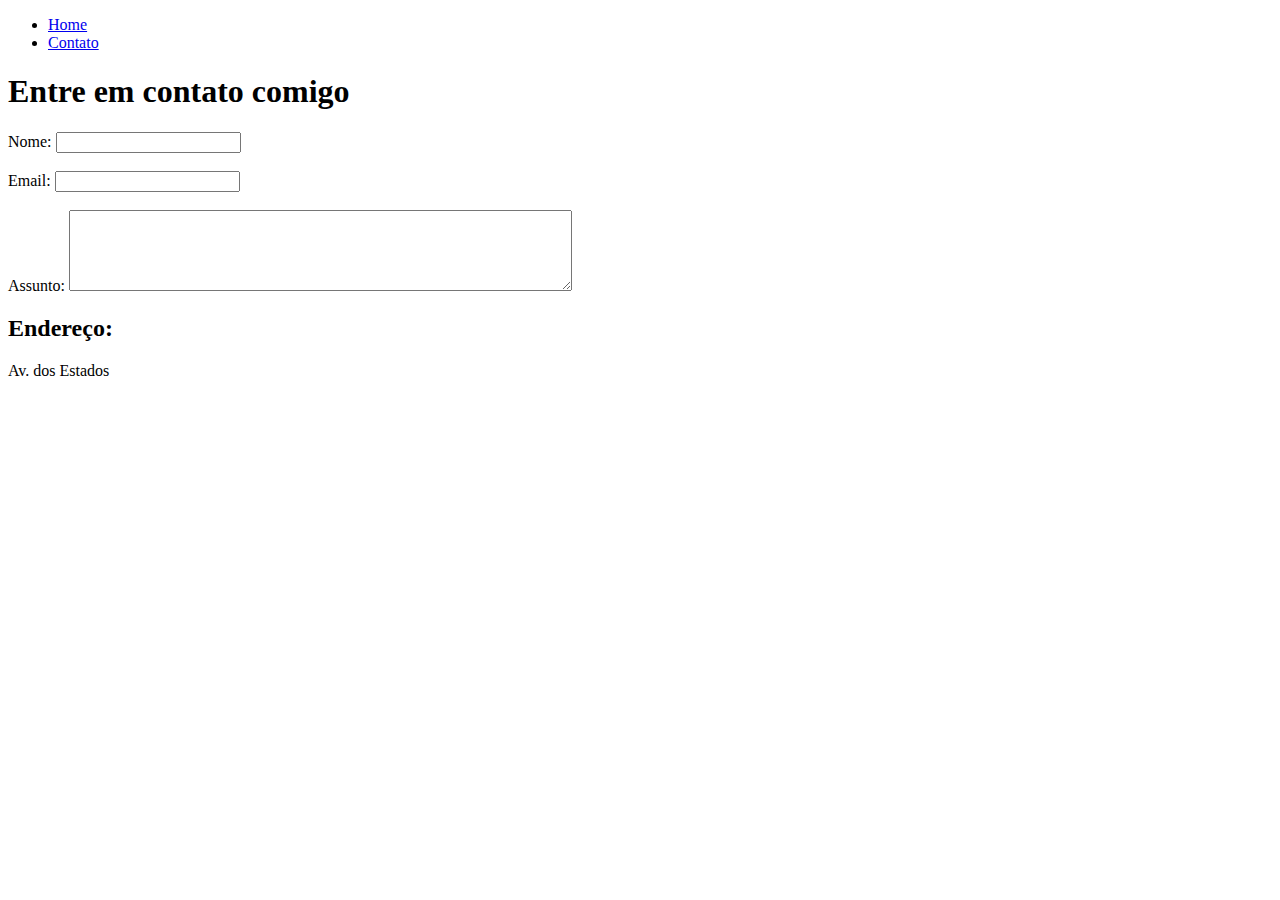
==== contato.html @ 98343437 "first page" ====
<!DOCTYPE html>
<html lang="pt-br">
    <head>
        <meta charset="UTF-8">
        <meta name="viewport" content="width=device-width, initial-scale=1.0">
        <title>Contato</title>
    </head>
    <body>
        <ul>
            <li><a href="index.html">Home</a></li>
            <li><a href="contato.html">Contato</a></li>
        </ul>
        <h1>
            Entre em contato comigo
        </h1>
       <form>
           <label for="">Nome:</label>
           <input type="text" id="nome">

        <br>
        <br>

           <label for="">Email:</label>
           <input type="email" id="email">
           <br>
           <br>
           <label for="">Assunto:</label>
           <textarea name="Assunto" id="nome" cols="60" rows="5"></textarea>
           <h2>Endereço:</h2>
           <p>Av. dos Estados</p>
           <iframe src="https://www.google.com/maps/embed?pb=!1m18!1m12!1m3!1d3654.8867612901304!2d-46.530695185381845!3d-23.644226070541926!2m3!1f0!2f0!3f0!3m2!1i1024!2i768!4f13.1!3m3!1m2!1s0x94ce4297b7880d57%3A0xaeddba2a824280b6!2sUFABC%20-%20Universidade%20Federal%20do%20ABC!5e0!3m2!1spt-BR!2sbr!4v1641840468623!5m2!1spt-BR!2sbr" width="600" height="450" style="border:0;" allowfullscreen="" loading="lazy"></iframe>
       </form>
    </body>
</html>
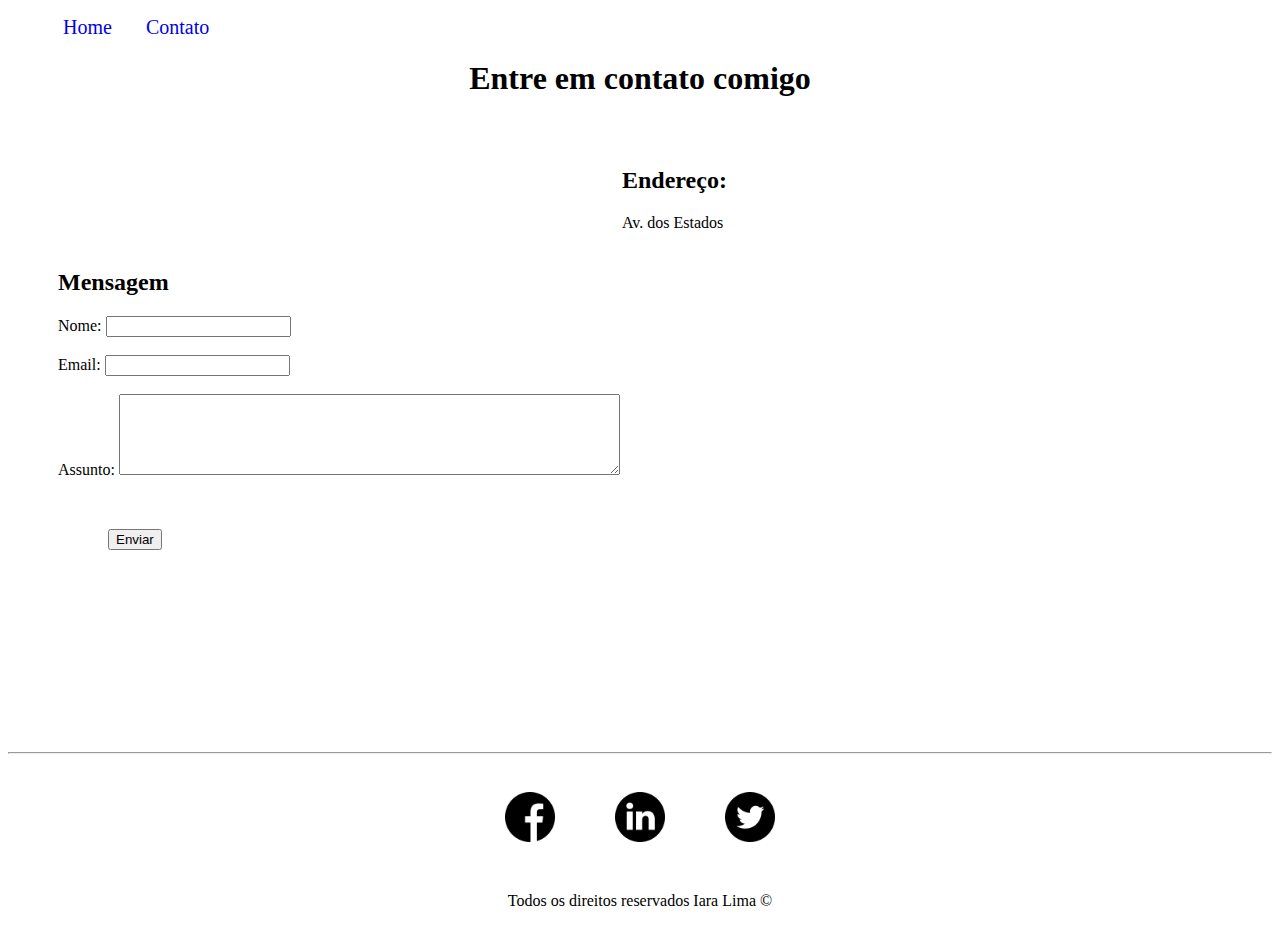
==== commit ab4b4f91: "Implementação de estilo" ====
--- a/contato.html
+++ b/contato.html
@@ -4,31 +4,67 @@
         <meta charset="UTF-8">
         <meta name="viewport" content="width=device-width, initial-scale=1.0">
         <title>Contato</title>
+        <link rel="stylesheet" href="assests/css/style.css">
     </head>
     <body>
-        <ul>
+        <ul id="menu">
             <li><a href="index.html">Home</a></li>
             <li><a href="contato.html">Contato</a></li>
         </ul>
-        <h1>
+        <h1 class="center">
             Entre em contato comigo
         </h1>
-       <form>
-           <label for="">Nome:</label>
-           <input type="text" id="nome">
+        <div class="container mg-50">
+            <div>
+                <h2>Mensagem</h2>
+                <form>
+                    <label for="">Nome:</label>
+                    <input type="text" id="nome">
+         
+                 <br>
+                 <br>
+         
+                    <label for="">Email:</label>
+                    <input type="email" id="email">
+                    <br>
+                    <br>
+                    <label for="">Assunto:</label>
+                    <textarea name="Assunto" id="nome" cols="60" rows="5"></textarea>
+                    <button class="mg-50">Enviar</button>
+                </form>
+                
+            </div>
+            <div>
+                <h2>Endereço:</h2>
+                <p>Av. dos Estados</p>
+                <iframe src="https://www.google.com/maps/embed?pb=!1m18!1m12!1m3!1d3654.8867612901304!2d-46.530695185381845!3d-23.644226070541926!2m3!1f0!2f0!3f0!3m2!1i1024!2i768!4f13.1!3m3!1m2!1s0x94ce4297b7880d57%3A0xaeddba2a824280b6!2sUFABC%20-%20Universidade%20Federal%20do%20ABC!5e0!3m2!1spt-BR!2sbr!4v1641840468623!5m2!1spt-BR!2sbr" width="600" height="450" style="border:0;" allowfullscreen="" loading="lazy"></iframe>
+         
+            </div>
+                
 
-        <br>
-        <br>
 
-           <label for="">Email:</label>
-           <input type="email" id="email">
-           <br>
-           <br>
-           <label for="">Assunto:</label>
-           <textarea name="Assunto" id="nome" cols="60" rows="5"></textarea>
-           <h2>Endereço:</h2>
-           <p>Av. dos Estados</p>
-           <iframe src="https://www.google.com/maps/embed?pb=!1m18!1m12!1m3!1d3654.8867612901304!2d-46.530695185381845!3d-23.644226070541926!2m3!1f0!2f0!3f0!3m2!1i1024!2i768!4f13.1!3m3!1m2!1s0x94ce4297b7880d57%3A0xaeddba2a824280b6!2sUFABC%20-%20Universidade%20Federal%20do%20ABC!5e0!3m2!1spt-BR!2sbr!4v1641840468623!5m2!1spt-BR!2sbr" width="600" height="450" style="border:0;" allowfullscreen="" loading="lazy"></iframe>
-       </form>
+        </div>
+        <hr>
+        <footer>
+            <div class="container">
+                <a href="https://www.facebook.com/iara.lima.Santos44/" target="_blank">
+                    <img class="tm-social p-30" src="assests/img/facebook.png" alt="Logo do Facebook" >
+        
+                </a>
+                <a href="https://www.linkedin.com/in/iara-dos-santos-949316193/" target="_blank">
+                    <img class="tm-social p-30" src="assests/img/linkedin.png" alt="Logo do Linkedin">
+        
+                </a>
+                <a href="https://twitter.com/iaia_lima" target="_blank">
+                    <img class="tm-social p-30" src="assests/img/twitter.png" alt="Logo do Twitter">
+        
+                </a>
+            </div>
+            <p class="center">
+                Todos os direitos reservados Iara Lima &copy
+            </p>
+        </footer>
+        
     </body>
+    
 </html>--- a/assests/css/style.css
+++ b/assests/css/style.css
@@ -0,0 +1,49 @@
+/*Estilos da página index*/
+
+.center {
+    text-align: center;
+}
+.justify{
+   text-align: justify;
+}
+.container{
+    display: flex;
+    flex-flow: row;
+    justify-content: center;
+    align-items: center;
+
+}
+#menu li{
+    display: inline;
+    padding: 15px;
+    text-decoration: none;
+}
+#menu li a{
+    text-decoration: none;
+    font-size: 20px;
+}
+
+#menu li a:hover{
+    color: grey;
+}
+.p-30{
+    padding: 30px;
+}
+.br-50{
+    border-radius: 50%;
+}
+.wh-300{
+    width: 300px;
+    height: 300px;
+}
+.tm-social{
+    height: 50px;
+    width: 50px;
+}
+.mg-50{
+    margin: 50px;
+}
+
+
+
+/*Estilos da página contato */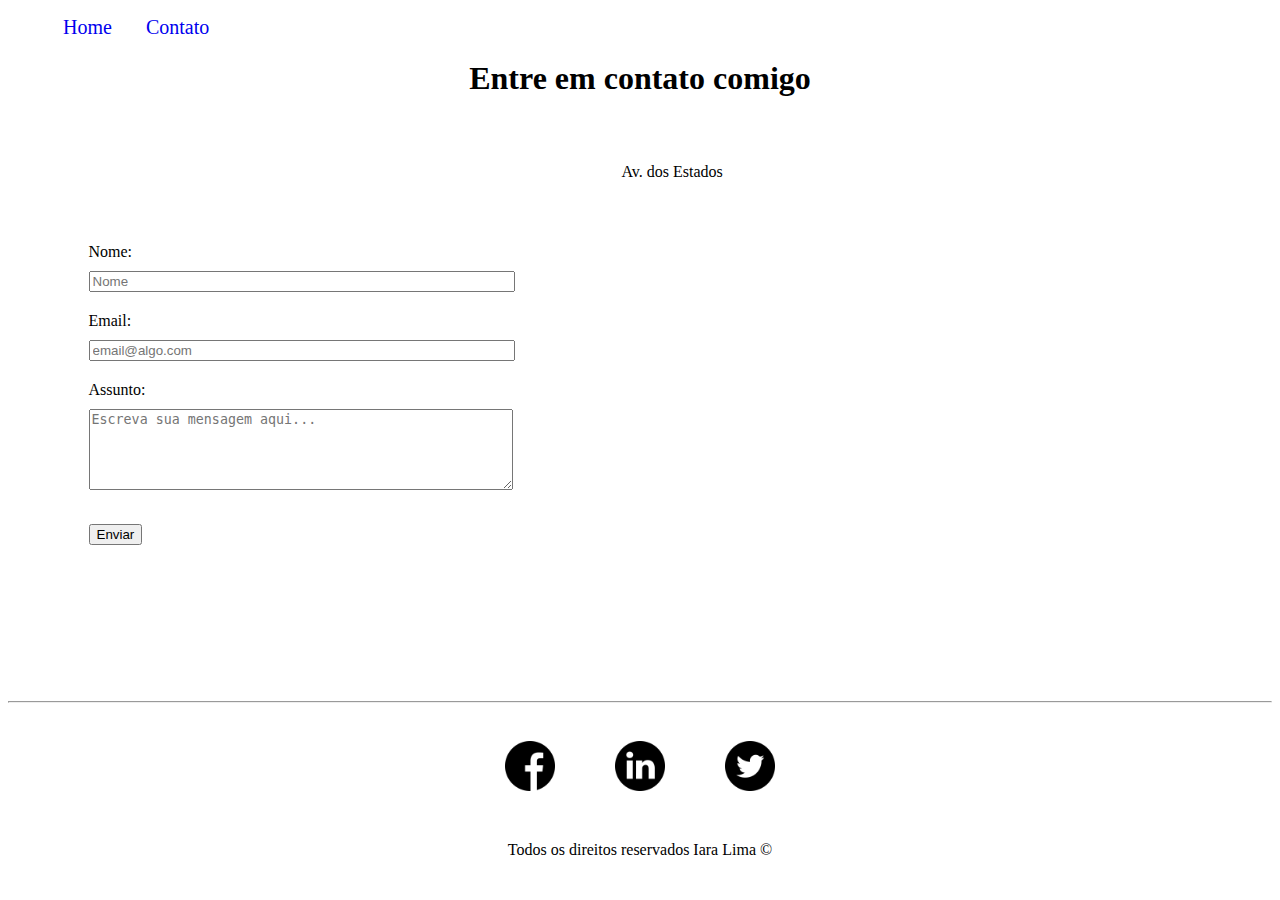
==== commit 99a975eb: "adicionado o javascript" ====
--- a/contato.html
+++ b/contato.html
@@ -15,27 +15,37 @@
             Entre em contato comigo
         </h1>
         <div class="container mg-50">
-            <div>
-                <h2>Mensagem</h2>
+            <div class="mg-10">
+               
                 <form>
-                    <label for="">Nome:</label>
-                    <input type="text" id="nome">
-         
-                 <br>
-                 <br>
-         
-                    <label for="">Email:</label>
-                    <input type="email" id="email">
-                    <br>
-                    <br>
-                    <label for="">Assunto:</label>
-                    <textarea name="Assunto" id="nome" cols="60" rows="5"></textarea>
-                    <button class="mg-50">Enviar</button>
+                    <div class="mg-10">
+                        <label for="nome" class="mg-10">Nome:</label> <br>
+                        <input type="text" id="nome" class="mg-10" placeholder="Nome" onkeyup='validaNome()'>
+                        <div id="alertNome" class="mg-10"></div>
+             
+                    </div>
+                    <div class="mg-10">
+                        <label for="email" class="mg-10">Email:</label><br>
+                        <input type="email" class="mg-10" id="email" placeholder="email@algo.com" onkeyup='validaEmail()'>
+                        <div id="alertEmail" class="mg-10"></div>
+             
+                    </div>           
+       
+                    <div class="mg-10">
+                            <label for="assunto" class="mg-10">Assunto:</label><br>
+                                        
+                            <textarea id="assunto" cols="60" class="mg-10" rows="5" placeholder="Escreva sua mensagem aqui..."></textarea> <br>
+
+                        </div>    
+                    <div class="mg-10">
+                        <button class="mg-10">Enviar</button>
+                    </div>
+                        
                 </form>
                 
             </div>
             <div>
-                <h2>Endereço:</h2>
+           
                 <p>Av. dos Estados</p>
                 <iframe src="https://www.google.com/maps/embed?pb=!1m18!1m12!1m3!1d3654.8867612901304!2d-46.530695185381845!3d-23.644226070541926!2m3!1f0!2f0!3f0!3m2!1i1024!2i768!4f13.1!3m3!1m2!1s0x94ce4297b7880d57%3A0xaeddba2a824280b6!2sUFABC%20-%20Universidade%20Federal%20do%20ABC!5e0!3m2!1spt-BR!2sbr!4v1641840468623!5m2!1spt-BR!2sbr" width="600" height="450" style="border:0;" allowfullscreen="" loading="lazy"></iframe>
          
@@ -64,7 +74,7 @@
                 Todos os direitos reservados Iara Lima &copy
             </p>
         </footer>
-        
+        <script src="assests/js/script.js"></script>
     </body>
     
 </html>--- a/assests/css/style.css
+++ b/assests/css/style.css
@@ -43,7 +43,9 @@
 .mg-50{
     margin: 50px;
 }
-
+.mg-10{
+    margin: 10px;
+}
 
 
 /*Estilos da página contato */